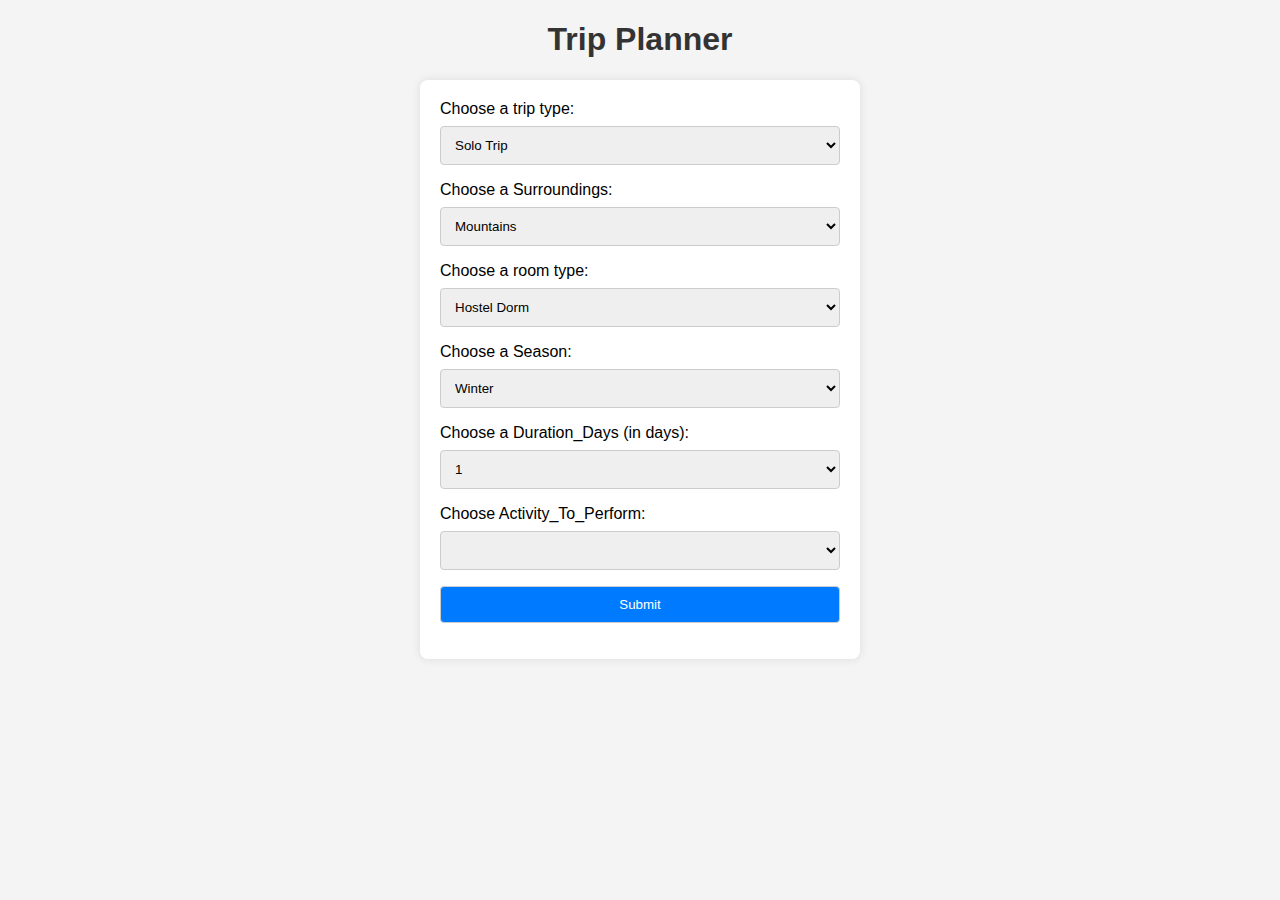
==== templates/index.html @ 3f6fc53c "added files" ====
<!DOCTYPE html>
<html lang="en">
<head>
<meta charset="UTF-8">
<meta name="viewport" content="width=device-width, initial-scale=1.0">
<link rel="stylesheet" href="../static/styles.css">

<title>Trip Planner</title>
<script>

var Activity_To_Perform_by_trip_type = {
  "Solo Trip": ["Skiing", "Trekking", "Relaxation", "Scuba Diving", "Motorcycling"],
  "Family Trip": ["Relaxation", "Sightseeing", "Toy Train Ride", "Heritage Walk", "Ayurvedic Spa"],
  "Backpacking Trip": ["Trekking", "Camping", "Motorcycling", "Heritage Walk"],
  "Group Trip": ["Sightseeing", "Relaxation", "Temple hopping", "Toy Train Ride", "Heritage Walk"],
  "Adventure Trip": ["White Water Rafting", "Trekking", "Camping", "Motorcycling", "Scuba Diving"],
  "Wildlife Trip": ["Safari"],
  "cultural Trip": ["Temple hopping", "Heritage Walk"],
  "pilgrimage Trip": ["Religious visit"],
  "Romantic Getaway": ["Relaxation", "Scuba Diving", "Ayurvedic Spa", "Honeymoon Cruise"],
  "Honeymoon Trip": ["Relaxation", "Sightseeing", "Scuba Diving", "Honeymoon Cruise", "Ayurvedic Spa"]
};

function updateActivity_To_Perform() {
  var Trip_TypeSelect = document.getElementById("Trip_Type");
  var selectedTrip_Type = Trip_TypeSelect.value;
  var Activity_To_PerformSelect = document.getElementById("Activity_To_Perform");
  Activity_To_PerformSelect.innerHTML = ""; 

  // Populate Activity_To_Perform based on the selected trip type
  var Activity_To_Perform = Activity_To_Perform_by_trip_type[selectedTrip_Type] || [];
  Activity_To_Perform.forEach(function(activity) {
    var option = new Option(activity, activity);
    Activity_To_PerformSelect.add(option);
  });
}

// Wait until the DOM is fully loaded before attaching the event listener
document.addEventListener('DOMContentLoaded', function() {
  // Attach the change event listener to the Trip_Type select element
  document.getElementById("Trip_Type").addEventListener("change", updateActivity_To_Perform);
});
</script>
</head>

<body>
    
   <h1>Trip Planner</h1>
<form action="/submit-form" method="post">

    <label for="Trip_Type">Choose a trip type:</label>
    <select name="Trip_Type" id="Trip_Type" onchange="updateActivity_To_Perform()">
        <option value="Solo Trip">Solo Trip</option>
        <option value="Family Trip">Family Trip</option>
        <option value="Backpacking Trip">Backpacking Trip</option>
        <option value="Group Trip">Group Trip</option>
        <option value="Adventure Trip">Adventure Trip</option>
        <option value="Wildlife Trip">Wildlife Trip</option>
        <option value="CulturalTrip">Cultural Trip</option>
        <option value="Pilgrimage Trip">Pilgrimage Trip</option>
        <option value="Romantic Getaway">Romantic Getaway</option>
        <option value="Honeymoon Trip">Honeymoon Trip</option>
    </select>

    <label for="Surroundings">Choose a Surroundings:</label>
    <select name="Surroundings" id="Surroundings">
        <option value="Mountains">Mountains</option>
        <option value="Beach">Beach</option>
        <option value="Hills">Hills</option>
        <option value="Backwaters">Backwaters</option>
        <option value="Forest">Forest</option>
        <option value="City">City</option>
        <option value="Temple Town">Temple Town</option>
        <option value="French Colony">French Colony</option>
        <option value="Religious Town">Religious Town</option>
    </select>

    <label for="Room_Type">Choose a room type:</label>
    <select name="Room_Type" id="Room_Type">
            <option value="Hostel Dorm">Hostel Dorm</option>
            <option value="Beachfront Resort">Beachfront Resort</option>
            <option value="Homestay">Homestay</option>
            <option value="Houseboat">Houseboat</option>
            <option value="Camping">Camping</option>
            <option value="Jungle Lodge">Jungle Lodge</option>
            <option value="Heritage Hotel">Heritage Hotel</option>
            <option value="Ashram Accommodation">Ashram Accommodation</option>
            <option value="Beachfront Villa">Beachfront Villa</option>
            <option value="Luxury Hotel">Luxury Hotel</option>
    </select>

    <label for="Season">Choose a Season:</label>
    <select name="Season" id="Season">
        <option value="Winter">Winter</option>
        <option value="Summer">Summer</option>
        <option value="Monsoon">Monsoon</option>
        <option value="Spring">Spring</option>
        <option value="Autumn">Autumn</option>
    </select>


    <label for="Duration_Days">Choose a Duration_Days (in days):</label>
    <select name="Duration_Days" id="Duration_Days">
        <option value="1">1</option>
        <option value="2">2</option>
        <option value="3">3</option>
        <option value="4">4</option>
        <option value="5">5</option>
        <option value="6">6</option>
        <option value="7">7</option>
        <option value="8">8</option>
        <option value="9">9</option>
        <option value="10">10</option>
    </select>

    <label for="Activity_To_Perform">Choose Activity_To_Perform:</label>
    <select name="Activity_To_Perform" id="Activity_To_Perform">
    <!-- Activity_To_Perform will be populated based on the trip type selection -->
    </select>

    
    <button type="submit">Submit</button>

</form>

</body>
</html>
---- static/styles.css ----
/* Common styles for both pages */
body {
    font-family: 'Arial', sans-serif;
    background-color: #f4f4f4;
    margin: 0;
    padding: 0;
}

h1 {
    color: #333;
    text-align: center;
}

/* Styles specific to the form in index.html */
form {
    max-width: 400px;
    margin: 20px auto;
    background-color: #fff;
    padding: 20px;
    border-radius: 8px;
    box-shadow: 0 0 10px rgba(0, 0, 0, 0.1);
}

label {
    display: block;
    margin-bottom: 8px;
}

select, button {
    width: 100%;
    padding: 10px;
    margin-bottom: 16px;
    border: 1px solid #ccc;
    border-radius: 4px;
    box-sizing: border-box;
}

button {
    background-color: #007BFF;
    color: #fff;
    cursor: pointer;
}

/* Styles specific to the result in result.html */
p {
    text-align: center;
    font-size: 18px;
    margin-top: 20px;
}

strong {
    color: #007BFF;
}
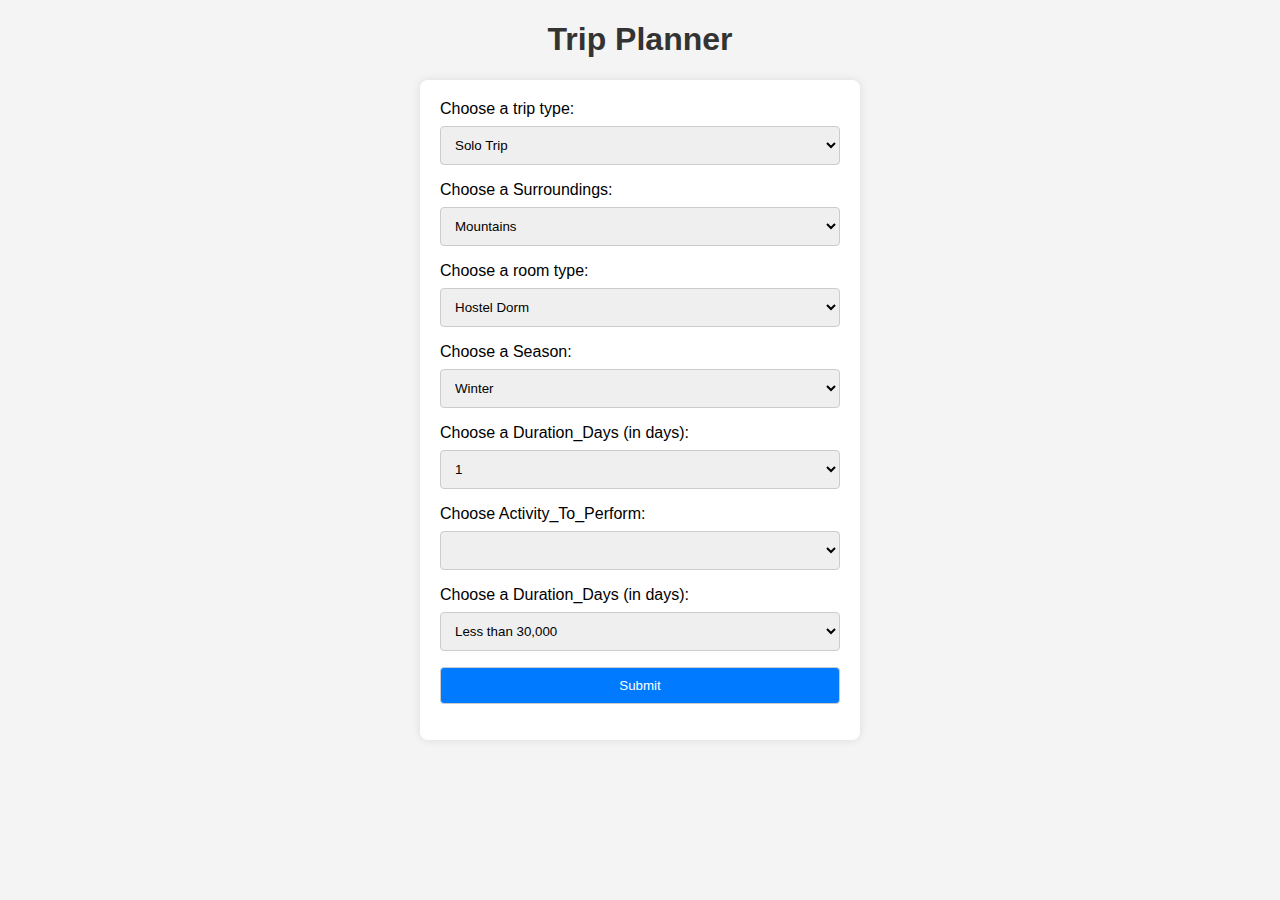
==== commit aa23c7b5: "made changes in app.py,index.html" ====
--- a/templates/index.html
+++ b/templates/index.html
@@ -118,6 +118,13 @@
     <!-- Activity_To_Perform will be populated based on the trip type selection -->
     </select>
 
+    <label for="Budget">Choose a Duration_Days (in days):</label>
+    <select name="Budget" id="Budget">
+        <option value="1,30000">Less than 30,000</option>
+        <option value="30000,100000">30,000 to 1 Lac</option>
+        <option value="100000,200000">1 Lac to 2 Lac</option>
+        <option value="200000,0">Above 2 Lac</option>
+    </select>
     
     <button type="submit">Submit</button>
 
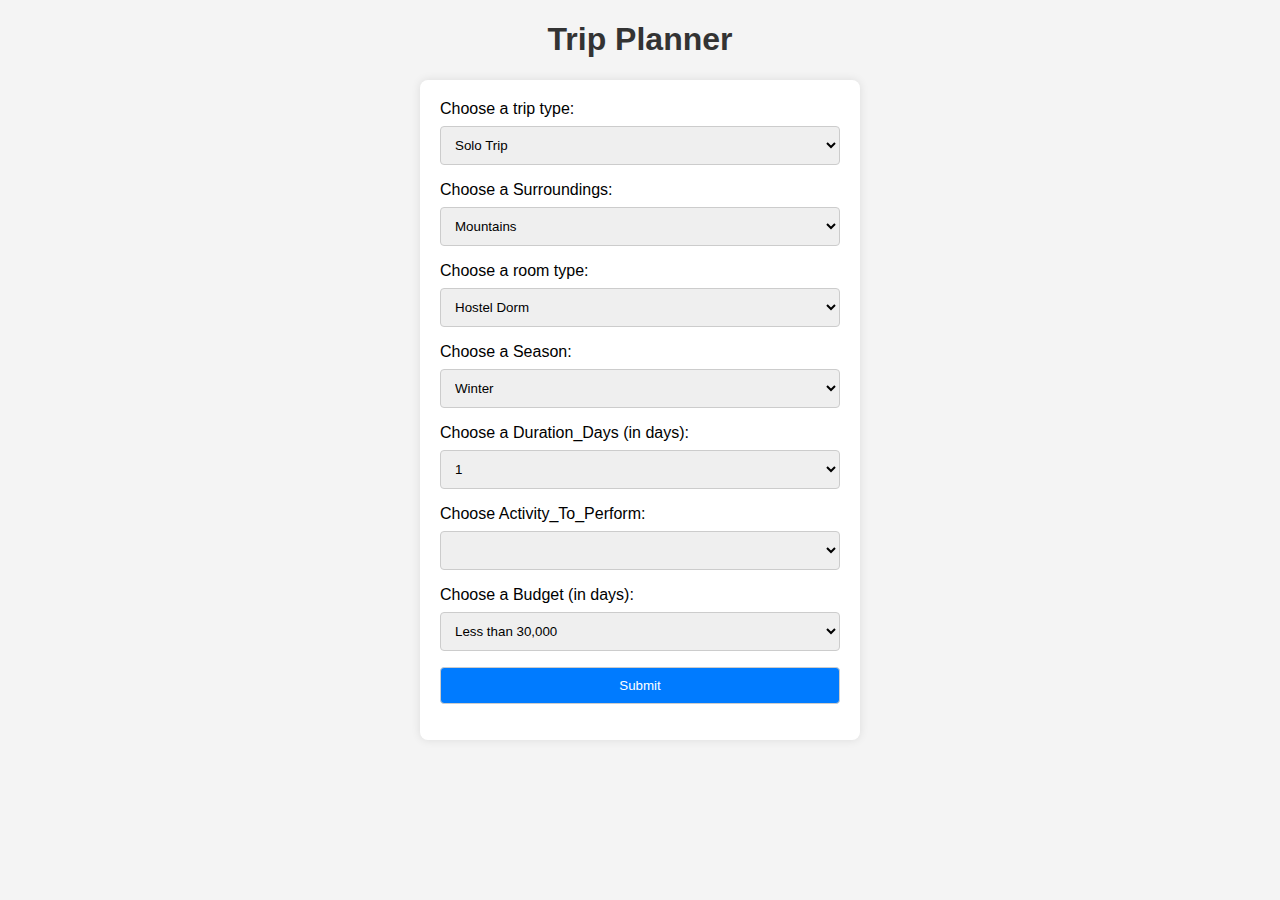
==== commit 92bc4c81: "Update index.html" ====
--- a/templates/index.html
+++ b/templates/index.html
@@ -15,8 +15,8 @@
   "Group Trip": ["Sightseeing", "Relaxation", "Temple hopping", "Toy Train Ride", "Heritage Walk"],
   "Adventure Trip": ["White Water Rafting", "Trekking", "Camping", "Motorcycling", "Scuba Diving"],
   "Wildlife Trip": ["Safari"],
-  "cultural Trip": ["Temple hopping", "Heritage Walk"],
-  "pilgrimage Trip": ["Religious visit"],
+  "Cultural Trip": ["Temple hopping", "Heritage Walk"],
+  "Pilgrimage Trip": ["Religious visit"],
   "Romantic Getaway": ["Relaxation", "Scuba Diving", "Ayurvedic Spa", "Honeymoon Cruise"],
   "Honeymoon Trip": ["Relaxation", "Sightseeing", "Scuba Diving", "Honeymoon Cruise", "Ayurvedic Spa"]
 };
@@ -118,7 +118,7 @@
     <!-- Activity_To_Perform will be populated based on the trip type selection -->
     </select>
 
-    <label for="Budget">Choose a Duration_Days (in days):</label>
+    <label for="Budget">Choose a Budget (in days):</label>
     <select name="Budget" id="Budget">
         <option value="1,30000">Less than 30,000</option>
         <option value="30000,100000">30,000 to 1 Lac</option>
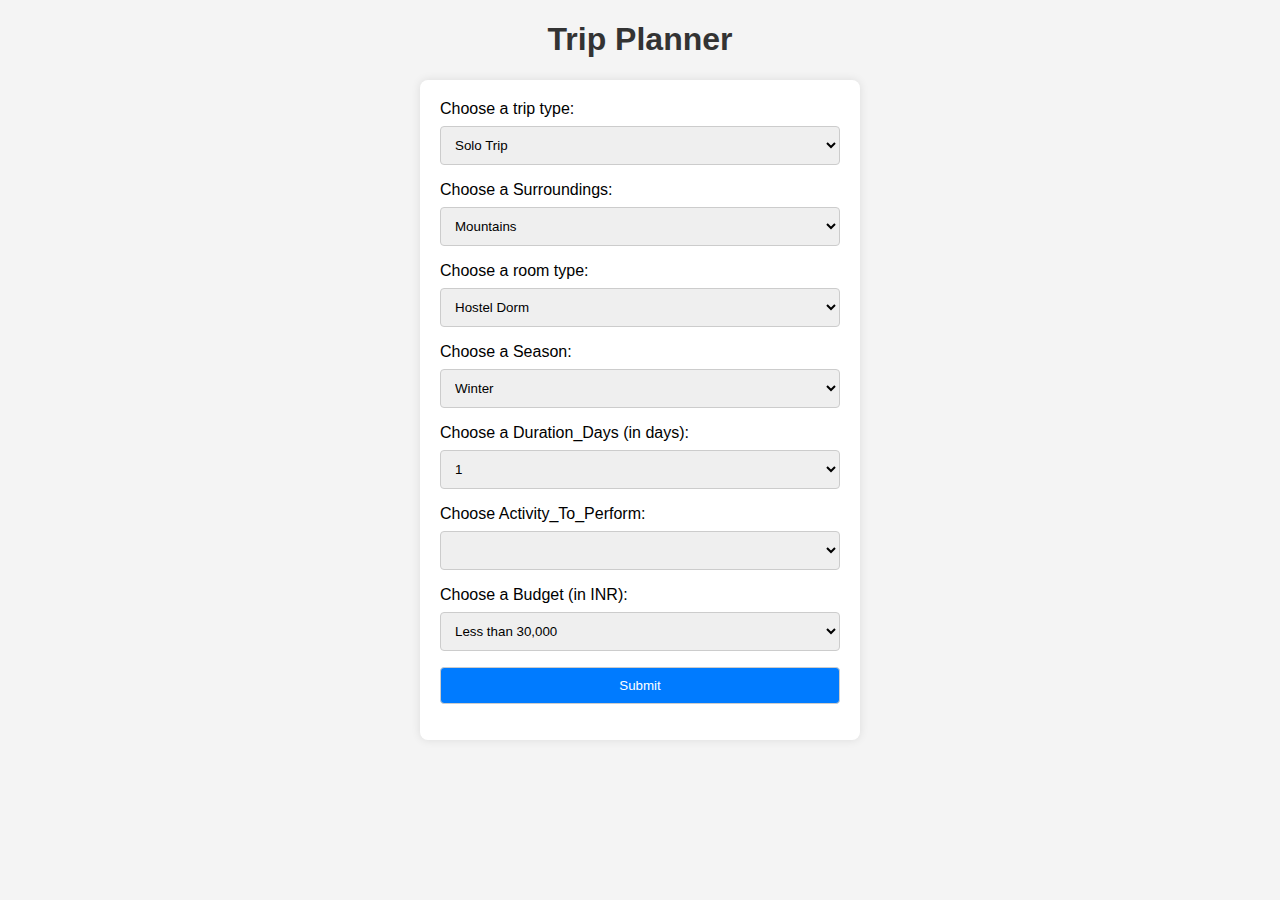
==== commit 93301466: "Update index.html" ====
--- a/templates/index.html
+++ b/templates/index.html
@@ -118,7 +118,7 @@
     <!-- Activity_To_Perform will be populated based on the trip type selection -->
     </select>
 
-    <label for="Budget">Choose a Budget (in days):</label>
+    <label for="Budget">Choose a Budget (in INR):</label>
     <select name="Budget" id="Budget">
         <option value="1,30000">Less than 30,000</option>
         <option value="30000,100000">30,000 to 1 Lac</option>
